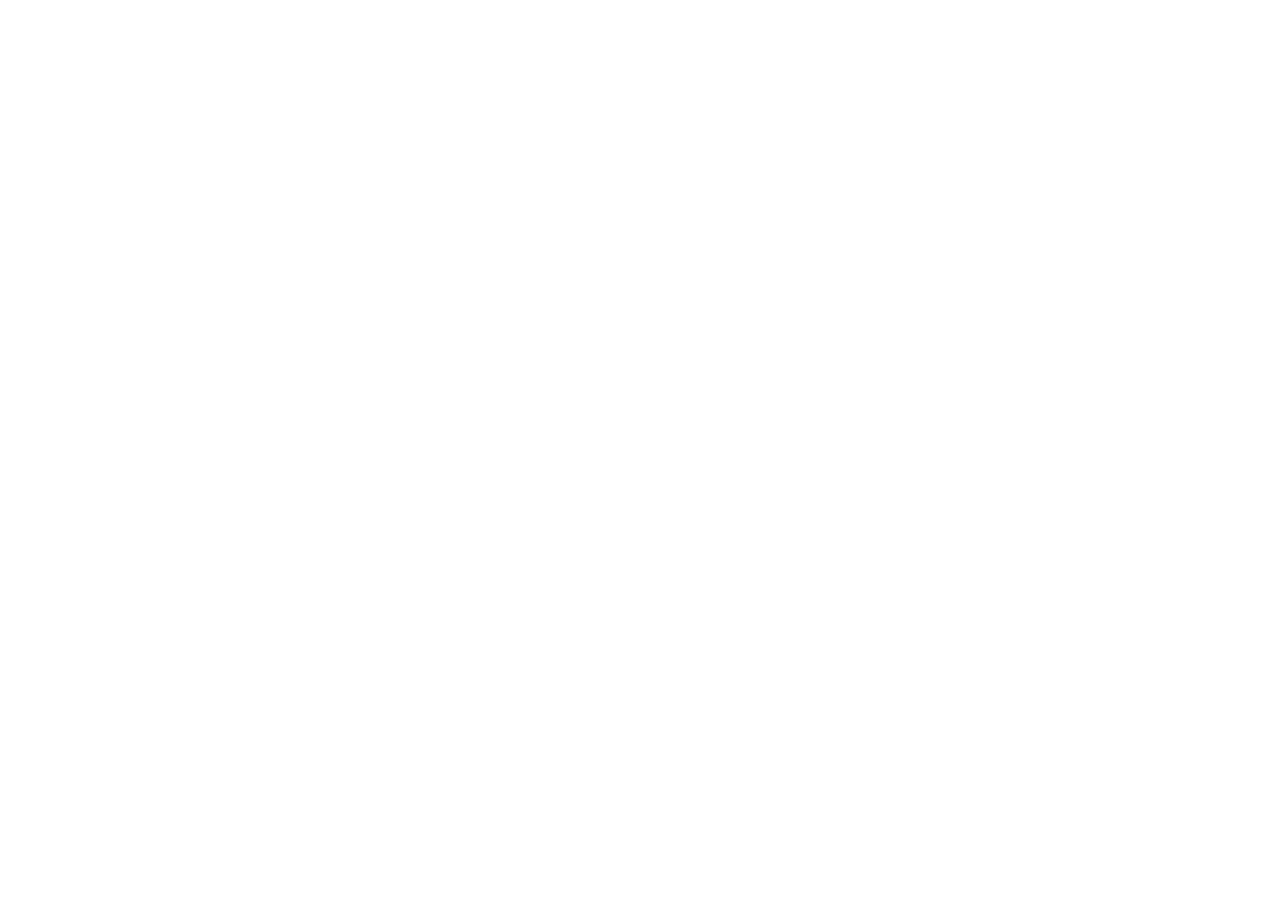
==== indeks.html @ 17d8406c "added number four and fotos" ====
<!DOCTYPE html>
<html lang="en">
<head>
    <meta charset="UTF-8">
    <meta http-equiv="X-UA-Compatible" content="IE=edge">
    <meta name="viewport" content="width=device-width, initial-scale=1.0">
    <title>Document</title>
</head>
<body>
    <script src="app.js"></script>
</body>
</html>
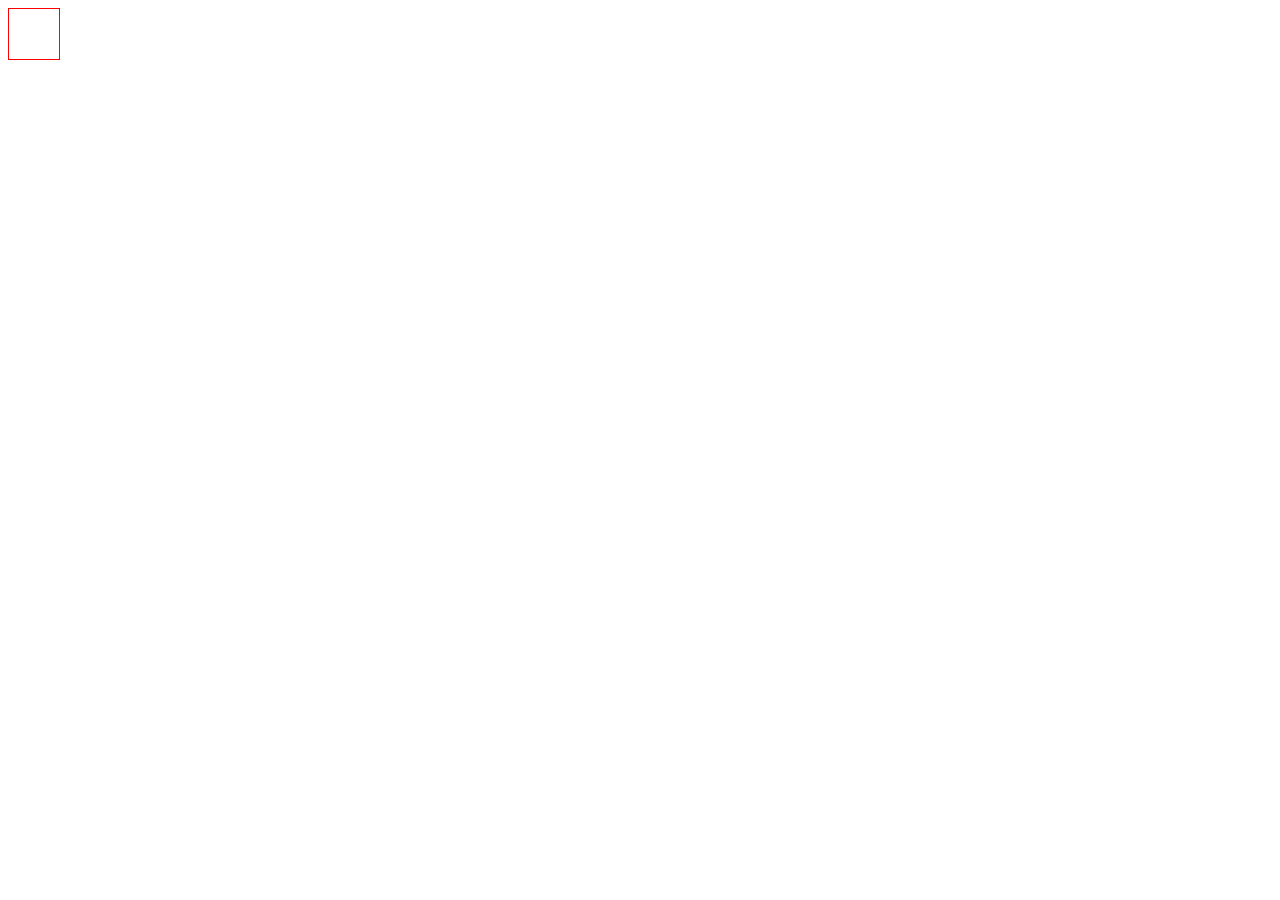
==== commit cf14c907: "added sitebar" ====
--- a/indeks.html
+++ b/indeks.html
@@ -5,8 +5,30 @@
     <meta http-equiv="X-UA-Compatible" content="IE=edge">
     <meta name="viewport" content="width=device-width, initial-scale=1.0">
     <title>Document</title>
+    <style>
+
+        input[type='checkbox'] {
+            display: none;
+        }
+        input[type='checkbox']:checked + label::before {
+            background-color: red;
+        }
+
+        label::before {
+            content: "";
+            display: block;
+            width: 50px;
+            height: 50px;
+            cursor: pointer;
+            border: 1px solid red;
+        }
+
+    </style>
 </head>
 <body>
+        <input type="checkbox" id="test">
+        <label for="test"></label>
+
     <script src="app.js"></script>
 </body>
 </html>